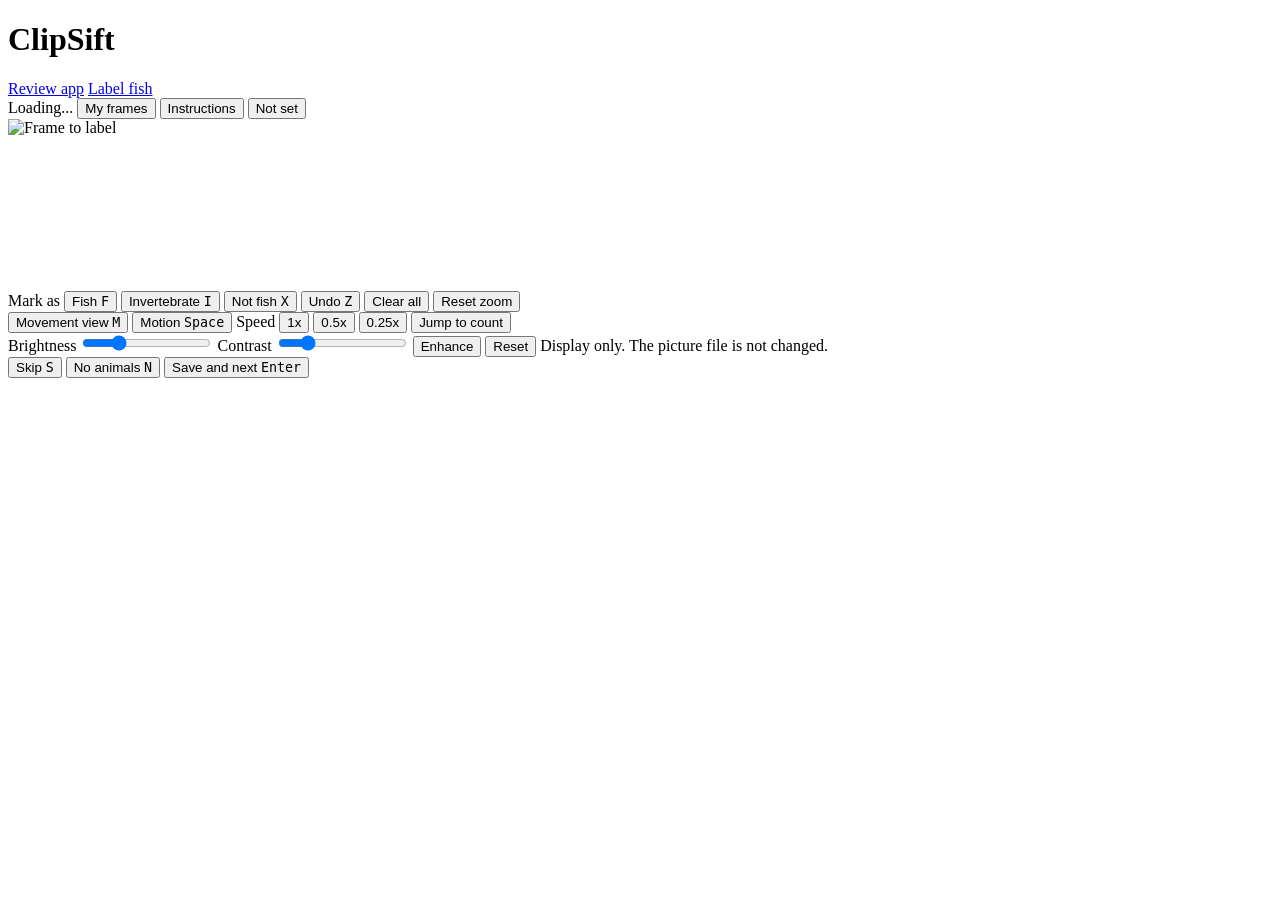
==== app/static/label.html @ 730f6fee "Add shared labeller and fish detector backend Blind double labelling with species, not-fish marks, m" ====
<!doctype html>
<html lang="en">
<head>
<meta charset="utf-8">
<meta name="viewport" content="width=device-width, initial-scale=1">
<meta name="robots" content="noindex,nofollow">
<title>ClipSift: label fish</title>
<link rel="stylesheet" href="/static/style.css">
<link rel="stylesheet" href="/static/label.css">
</head>
<body class="label-page">
<header class="topbar">
  <h1>ClipSift</h1>
  <nav class="topnav" aria-label="Pages">
    <a class="btn quiet" href="/">Review app</a>
    <a class="btn" href="/label.html" aria-current="page">Label fish</a>
  </nav>
  <span id="progress" class="lb-progress" aria-live="polite">Loading...</span>
  <span class="spacer"></span>
  <button type="button" id="btn-mine" title="See and edit the frames you already did">My frames</button>
  <button type="button" id="btn-help" aria-expanded="false" aria-controls="help-panel">Instructions</button>
  <button type="button" id="btn-who" class="linkish" title="Change who is labelling">Not set</button>
</header>

<section id="help-panel" class="lb-help" aria-label="Instructions" hidden>
  <h2>How to label</h2>
  <ul>
    <li>Mark each animal you are confident about. One click per animal.</li>
    <li>Mark only what is clearly there in this frame. The clip is only there to help you see.</li>
    <li>You are confident when you can see at least two of these: shape, anatomy, colour or a flash, movement.</li>
    <li>When you are unsure, leave it out.</li>
    <li>Mark fish (<kbd>F</kbd>) and invertebrates such as crabs (<kbd>I</kbd>). Pick the type before you click.</li>
    <li>Use Not fish (<kbd>X</kbd>) for things that could fool a computer, like algae or the pipe. You don't need to mark every one.</li>
    <li>If the frame has no animals, press <b>No animals</b> (<kbd>N</kbd>).</li>
    <li>Right-click a dot to change its type, set a species if you know it, or remove it. Species is optional.</li>
  </ul>
  <p class="hint">Zoom with the mouse wheel and drag to move. Hold <kbd>Space</kbd> (or press Motion) to play the 10 second clip in the picture, 5 seconds before to 5 seconds after the frame. It is the same zoom, and your dots stay on top. Use 0.25x to slow it down. Count only what is in the frame during the <b>Count frame</b> second. Dots cannot be added while the clip plays. <b>Movement view</b> (<kbd>M</kbd>) shows what changed, in black and white, and you can mark in either view. Click a dot to remove it. Another person labels every frame too, on their own. You never see their marks, and there are no computer suggestions here, so label what you see.</p>
  <button type="button" id="help-close">Got it</button>
</section>

<div id="msg" class="message" role="status" aria-live="polite" hidden></div>

<main class="lb-main">
  <div class="lb-stage-wrap">
    <div id="stage" class="lb-stage" tabindex="-1" aria-label="Frame to label. Click to place a dot.">
      <div id="plane" class="lb-plane">
        <img id="frame" alt="Frame to label" draggable="false" decoding="async">
        <img id="diff" alt="Movement view: bright areas changed during the 10 seconds around this frame" draggable="false" decoding="async" hidden>
        <video id="clip" muted loop playsinline preload="auto" hidden></video>
      </div>
      <canvas id="dots" class="lb-dots"></canvas>
      <div id="clip-hud" class="lb-hud" hidden>
        <div id="hud-count" class="lb-countmark" hidden>Count frame</div>
        <div class="lb-hud-bottom">
          <span id="hud-time" class="lb-hud-time">-5.0 s</span>
          <span class="lb-track" aria-hidden="true"><span id="hud-window" class="lb-track-win"></span><span id="hud-head" class="lb-track-head"></span></span>
          <span id="hud-speed" class="lb-hud-time"></span>
        </div>
      </div>
      <div id="loading" class="lb-center" hidden>Loading frame...</div>
      <div id="done-panel" class="lb-center lb-done" hidden>
        <p id="done-text"></p>
        <button type="button" id="done-review" class="primary">Review my frames</button>
      </div>
    </div>
    <div class="lb-statusline">
      <span id="frame-info" class="hint"></span>
      <span id="mark-count" class="lb-count" aria-live="polite"></span>
    </div>
  </div>

  <div class="lb-tools">
    <div class="lb-row">
      <span class="lbl">Mark as</span>
      <button type="button" id="k-fish" class="kind fish" aria-pressed="true">Fish <kbd>F</kbd></button>
      <button type="button" id="k-inv" class="kind inv" aria-pressed="false">Invertebrate <kbd>I</kbd></button>
      <button type="button" id="k-nf" class="kind nf" aria-pressed="false" title="Something that looks like a fish to a computer but is not">Not fish <kbd>X</kbd></button>
      <button type="button" id="b-undo">Undo <kbd>Z</kbd></button>
      <button type="button" id="b-clear">Clear all</button>
      <button type="button" id="b-fit">Reset zoom</button>
    </div>
    <div class="lb-row lb-picker" id="nf-picker" hidden>
      <span class="lbl">What is it?</span>
      <span id="nf-cats" class="lb-cats" role="group" aria-label="Not fish category"></span>
    </div>
    <div class="lb-row lb-views">
      <button type="button" id="b-movement" aria-pressed="false" title="Black and white view of what changed. Bright areas moved. Marking works in either view. (M)">Movement view <kbd>M</kbd></button>
      <button type="button" id="b-motion" aria-pressed="false" title="Play the 10 second clip in the picture. Press to start or stop, or hold Space.">Motion <kbd>Space</kbd></button>
      <span class="lbl">Speed</span>
      <span class="lb-speeds" role="group" aria-label="Clip speed">
        <button type="button" data-speed="1" aria-pressed="true">1x</button>
        <button type="button" data-speed="0.5" aria-pressed="false">0.5x</button>
        <button type="button" data-speed="0.25" aria-pressed="false" title="Slowest. The protocol encourages 0.25x.">0.25x</button>
      </span>
      <button type="button" id="b-jump" title="Start the clip 2 seconds before the Count frame">Jump to count</button>
    </div>
    <div class="lb-row lb-sliders">
      <label>Brightness <input type="range" id="s-bright" min="50" max="250" value="100"></label>
      <label>Contrast <input type="range" id="s-contrast" min="50" max="300" value="100"></label>
      <button type="button" id="b-enhance" aria-pressed="false" title="Stronger contrast and colour">Enhance</button>
      <button type="button" id="b-reset" title="Brightness, contrast and Enhance back to normal">Reset</button>
      <span class="hint">Display only. The picture file is not changed.</span>
    </div>
    <div class="lb-row lb-actions">
      <button type="button" id="b-skip" title="Leave this frame for someone else (S)">Skip <kbd>S</kbd></button>
      <button type="button" id="b-none" title="Nothing here (N)">No animals <kbd>N</kbd></button>
      <button type="button" id="b-save" class="primary">Save and next <kbd>Enter</kbd></button>
    </div>
  </div>
</main>

<section id="mine-panel" class="lb-mine" aria-label="My frames" hidden>
  <div class="lb-mine-head"><h2>My frames</h2><button type="button" id="mine-close">Close</button></div>
  <p class="hint">Only your own frames are listed. Click one to look at it again and change it.</p>
  <ul id="mine-list" class="lb-mine-list"></ul>
</section>

<div id="who-dialog" class="lb-modal" role="dialog" aria-modal="true" aria-labelledby="who-h" hidden>
  <div class="lb-modal-box">
    <h2 id="who-h">Who is labelling?</h2>
    <p class="hint">Pick your name. This browser will remember it. It is only a label for your marks, not a login.</p>
    <div id="who-buttons" class="lb-who-buttons"></div>
    <form id="who-other" class="lb-row" autocomplete="off">
      <label>Someone else <input id="who-text" type="text" maxlength="40" placeholder="Your name"></label>
      <button type="submit">Use this name</button>
    </form>
  </div>
</div>

<div id="ctx-menu" class="lb-menu" role="menu" aria-label="Dot options" hidden>
  <div id="cm-title" class="lb-menu-title"></div>
  <div id="cm-main">
    <button type="button" role="menuitem" id="cm-to-fish">Change to fish</button>
    <button type="button" role="menuitem" id="cm-to-inv">Change to invertebrate</button>
    <button type="button" role="menuitem" id="cm-to-nf">Change to not fish</button>
    <button type="button" role="menuitem" id="cm-category">Set category...</button>
    <button type="button" role="menuitem" id="cm-species">Set species...</button>
    <button type="button" role="menuitem" id="cm-clear">Clear species</button>
    <button type="button" role="menuitem" id="cm-remove">Remove dot</button>
  </div>
  <div id="cm-cat" hidden>
    <div id="cm-cat-list"></div>
    <button type="button" id="cm-cat-back">Back</button>
  </div>
  <div id="cm-sp" class="lb-menu-sp" hidden>
    <label for="cm-sp-input">Species (optional)</label>
    <input id="cm-sp-input" type="text" role="combobox" aria-autocomplete="list" aria-expanded="false" aria-controls="cm-sp-list" autocomplete="off" maxlength="80" placeholder="Start typing, or write your own">
    <ul id="cm-sp-list" role="listbox" aria-label="Matching species"></ul>
    <div class="lb-row"><button type="button" id="cm-sp-ok" class="primary">Set</button><button type="button" id="cm-sp-back">Back</button></div>
  </div>
</div>

<script src="/static/label.js"></script>
</body>
</html>
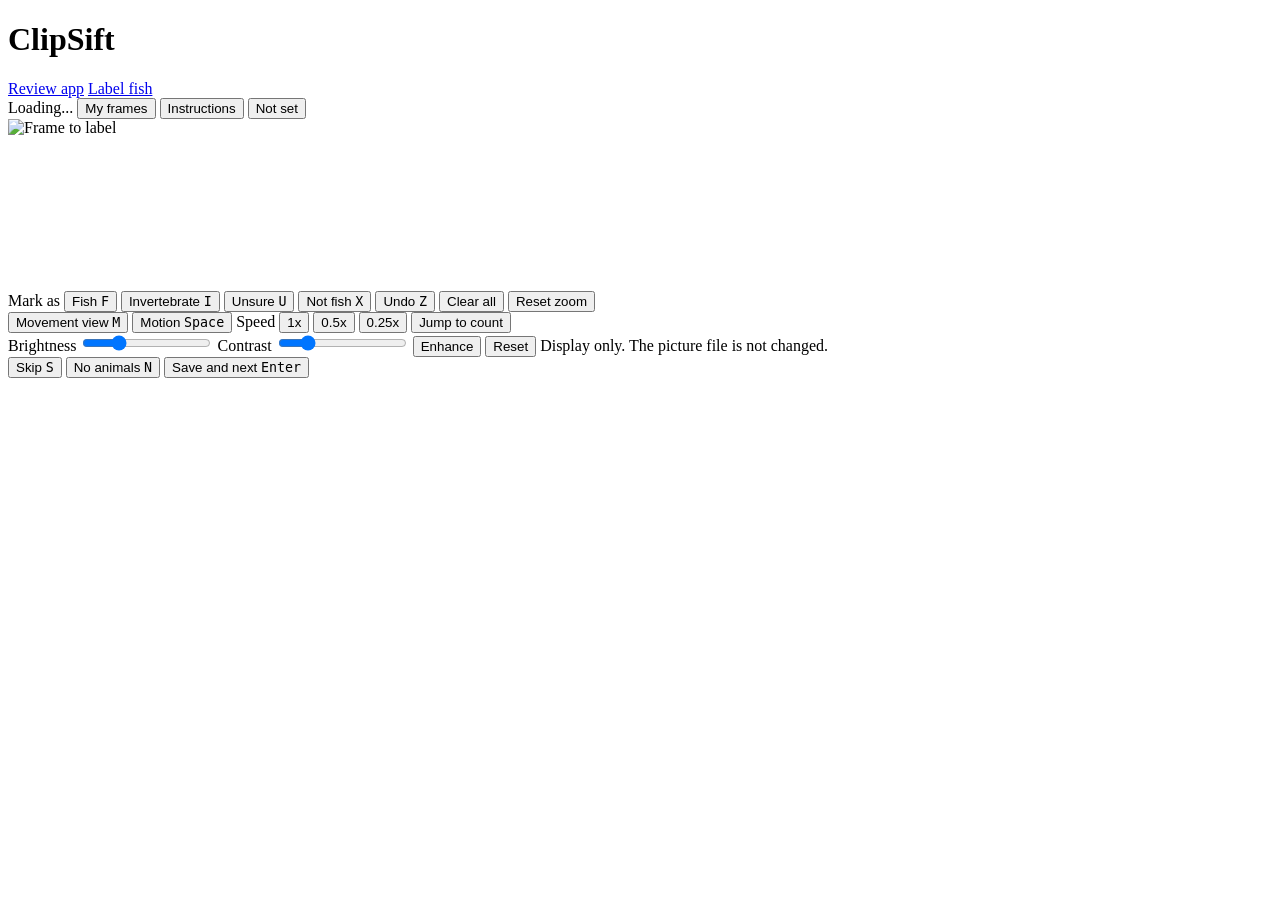
==== commit b87f1b5e: "Add labelling protocol, calibration mode and static filter Unsure and not-fish marks, right-click do" ====
--- a/app/static/label.html
+++ b/app/static/label.html
@@ -24,17 +24,25 @@
 
 <section id="help-panel" class="lb-help" aria-label="Instructions" hidden>
   <h2>How to label</h2>
+  <p><b>Work in this order:</b></p>
+  <ol>
+    <li>Look at the frame.</li>
+    <li>Play the clip (<kbd>Space</kbd>).</li>
+    <li>Switch to Movement view (<kbd>M</kbd>).</li>
+    <li>Then finish marking.</li>
+  </ol>
   <ul>
-    <li>Mark each animal you are confident about. One click per animal.</li>
-    <li>Mark only what is clearly there in this frame. The clip is only there to help you see.</li>
+    <li>Mark what is in this frame, not what shows up somewhere else in the clip.</li>
+    <li>Movement counts as evidence. An animal that is hard to see in the still but moves in the clip is a confident mark.</li>
+    <li>Mark every animal you are confident about. One click per animal. Pick the type before you click: fish (<kbd>F</kbd>) or invertebrate such as a crab (<kbd>I</kbd>).</li>
+    <li>Use Unsure (<kbd>U</kbd>) for maybes: something that might be an animal but does not meet the rule. Faint fish in a school are the usual case. Unsure marks are never counted.</li>
+    <li>Press <b>No animals</b> (<kbd>N</kbd>) only after you have checked both the clip and the Movement view.</li>
+    <li>Use Not fish (<kbd>X</kbd>) sparingly: at most 3 per frame, and only for things that truly look like a fish. Skip the pipe and ordinary seabed, because software handles those.</li>
     <li>You are confident when you can see at least two of these: shape, anatomy, colour or a flash, movement.</li>
-    <li>When you are unsure, leave it out.</li>
-    <li>Mark fish (<kbd>F</kbd>) and invertebrates such as crabs (<kbd>I</kbd>). Pick the type before you click.</li>
-    <li>Use Not fish (<kbd>X</kbd>) for things that could fool a computer, like algae or the pipe. You don't need to mark every one.</li>
-    <li>If the frame has no animals, press <b>No animals</b> (<kbd>N</kbd>).</li>
-    <li>Right-click a dot to change its type, set a species if you know it, or remove it. Species is optional.</li>
+    <li>Right-click a dot to change its type (including to or from Unsure), set a species if you know it, or remove it. Species is optional.</li>
+    <li>Stick to your own name. Do not discuss frames until both people have saved them.</li>
   </ul>
-  <p class="hint">Zoom with the mouse wheel and drag to move. Hold <kbd>Space</kbd> (or press Motion) to play the 10 second clip in the picture, 5 seconds before to 5 seconds after the frame. It is the same zoom, and your dots stay on top. Use 0.25x to slow it down. Count only what is in the frame during the <b>Count frame</b> second. Dots cannot be added while the clip plays. <b>Movement view</b> (<kbd>M</kbd>) shows what changed, in black and white, and you can mark in either view. Click a dot to remove it. Another person labels every frame too, on their own. You never see their marks, and there are no computer suggestions here, so label what you see.</p>
+  <p class="hint">Zoom with the mouse wheel and drag to move. Hold <kbd>Space</kbd> (or press Motion) to play the 10 second clip in the picture, 5 seconds before to 5 seconds after the frame. It is the same zoom, and your dots stay on top. Use 0.25x to slow it down. Count only what is in the frame during the <b>Count frame</b> second. Dots cannot be added while the clip plays. <b>Movement view</b> shows what changed, in black and white, and you can mark in either view. Click a dot to remove it. Another person labels every frame too, on their own. You never see their marks, and there are no computer suggestions here, so label what you see.</p>
   <button type="button" id="help-close">Got it</button>
 </section>
 
@@ -67,6 +75,7 @@
       <span id="frame-info" class="hint"></span>
       <span id="mark-count" class="lb-count" aria-live="polite"></span>
     </div>
+    <p id="nf-hint" class="hint lb-nfhint" hidden></p>
   </div>
 
   <div class="lb-tools">
@@ -74,7 +83,8 @@
       <span class="lbl">Mark as</span>
       <button type="button" id="k-fish" class="kind fish" aria-pressed="true">Fish <kbd>F</kbd></button>
       <button type="button" id="k-inv" class="kind inv" aria-pressed="false">Invertebrate <kbd>I</kbd></button>
-      <button type="button" id="k-nf" class="kind nf" aria-pressed="false" title="Something that looks like a fish to a computer but is not">Not fish <kbd>X</kbd></button>
+      <button type="button" id="k-uns" class="kind uns" aria-pressed="false" title="Might be an animal but does not meet the rule. Shown as a dashed ring with a question mark. Never counted.">Unsure <kbd>U</kbd></button>
+      <button type="button" id="k-nf" class="kind nf" aria-pressed="false" title="Something that truly looks like a fish but is not. At most 3 per frame. Skip the pipe and ordinary seabed.">Not fish <kbd>X</kbd></button>
       <button type="button" id="b-undo">Undo <kbd>Z</kbd></button>
       <button type="button" id="b-clear">Clear all</button>
       <button type="button" id="b-fit">Reset zoom</button>
@@ -132,6 +142,7 @@
   <div id="cm-main">
     <button type="button" role="menuitem" id="cm-to-fish">Change to fish</button>
     <button type="button" role="menuitem" id="cm-to-inv">Change to invertebrate</button>
+    <button type="button" role="menuitem" id="cm-to-uns">Change to unsure</button>
     <button type="button" role="menuitem" id="cm-to-nf">Change to not fish</button>
     <button type="button" role="menuitem" id="cm-category">Set category...</button>
     <button type="button" role="menuitem" id="cm-species">Set species...</button>
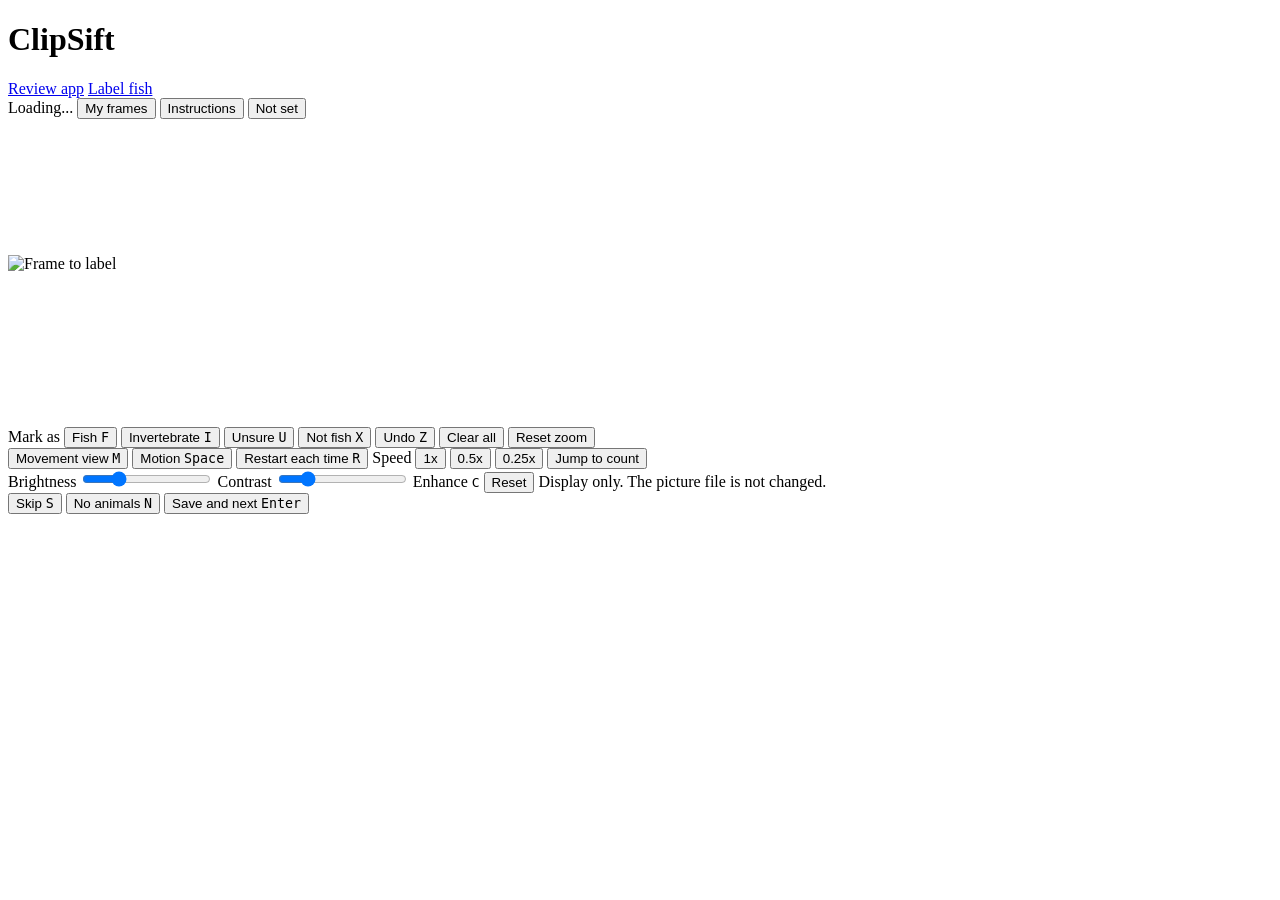
==== commit ce5dfec0: "Add tagger tools to the review app and label page Hold Space to play the clip in the picture on the " ====
--- a/app/static/label.html
+++ b/app/static/label.html
@@ -39,10 +39,10 @@
     <li>Press <b>No animals</b> (<kbd>N</kbd>) only after you have checked both the clip and the Movement view.</li>
     <li>Use Not fish (<kbd>X</kbd>) sparingly: at most 3 per frame, and only for things that truly look like a fish. Skip the pipe and ordinary seabed, because software handles those.</li>
     <li>You are confident when you can see at least two of these: shape, anatomy, colour or a flash, movement.</li>
-    <li>Right-click a dot to change its type (including to or from Unsure), set a species if you know it, or remove it. Species is optional.</li>
+    <li>Right-click a dot to change its type (including to or from Unsure), set a species if you know it, or remove it. Species is optional. The list shows fish for a fish mark and invertebrates for an invertebrate mark, and you can switch between common and scientific names.</li>
     <li>Stick to your own name. Do not discuss frames until both people have saved them.</li>
   </ul>
-  <p class="hint">Zoom with the mouse wheel and drag to move. Hold <kbd>Space</kbd> (or press Motion) to play the 10 second clip in the picture, 5 seconds before to 5 seconds after the frame. It is the same zoom, and your dots stay on top. Use 0.25x to slow it down. Count only what is in the frame during the <b>Count frame</b> second. Dots cannot be added while the clip plays. <b>Movement view</b> shows what changed, in black and white, and you can mark in either view. Click a dot to remove it. Another person labels every frame too, on their own. You never see their marks, and there are no computer suggestions here, so label what you see.</p>
+  <p class="hint">Zoom with the mouse wheel and drag to move. Hold <kbd>Space</kbd> (or press Motion) to play the 10 second clip in the picture, 5 seconds before to 5 seconds after the frame. It is the same zoom, and your dots stay on top. It starts from the beginning each time; turn off Restart each time (<kbd>R</kbd>) to carry on from where it stopped. Use 0.25x to slow it down. Count only what is in the frame during the <b>Count frame</b> second. Dots cannot be added while the clip plays. <b>Enhance</b> (<kbd>C</kbd>) has Light, Strong and Silhouette settings; they change the display only. <b>Movement view</b> shows what changed, in black and white, and you can mark in either view. Click a dot to remove it. Another person labels every frame too, on their own. You never see their marks, and there are no computer suggestions here, so label what you see.</p>
   <button type="button" id="help-close">Got it</button>
 </section>
 
@@ -54,7 +54,7 @@
       <div id="plane" class="lb-plane">
         <img id="frame" alt="Frame to label" draggable="false" decoding="async">
         <img id="diff" alt="Movement view: bright areas changed during the 10 seconds around this frame" draggable="false" decoding="async" hidden>
-        <video id="clip" muted loop playsinline preload="auto" hidden></video>
+        <video id="clip" muted loop playsinline preload="auto"></video>
       </div>
       <canvas id="dots" class="lb-dots"></canvas>
       <div id="clip-hud" class="lb-hud" hidden>
@@ -96,6 +96,7 @@
     <div class="lb-row lb-views">
       <button type="button" id="b-movement" aria-pressed="false" title="Black and white view of what changed. Bright areas moved. Marking works in either view. (M)">Movement view <kbd>M</kbd></button>
       <button type="button" id="b-motion" aria-pressed="false" title="Play the 10 second clip in the picture. Press to start or stop, or hold Space.">Motion <kbd>Space</kbd></button>
+      <button type="button" id="b-restart" aria-pressed="true" title="On: the clip starts from the beginning each time. Off: it carries on from where it stopped. (R)">Restart each time <kbd>R</kbd></button>
       <span class="lbl">Speed</span>
       <span class="lb-speeds" role="group" aria-label="Clip speed">
         <button type="button" data-speed="1" aria-pressed="true">1x</button>
@@ -107,7 +108,8 @@
     <div class="lb-row lb-sliders">
       <label>Brightness <input type="range" id="s-bright" min="50" max="250" value="100"></label>
       <label>Contrast <input type="range" id="s-contrast" min="50" max="300" value="100"></label>
-      <button type="button" id="b-enhance" aria-pressed="false" title="Stronger contrast and colour">Enhance</button>
+      <span class="lbl">Enhance <kbd>C</kbd></span>
+      <span id="enhance-group" class="enhance-group" role="group" aria-label="Enhance preset"></span>
       <button type="button" id="b-reset" title="Brightness, contrast and Enhance back to normal">Reset</button>
       <span class="hint">Display only. The picture file is not changed.</span>
     </div>
@@ -156,11 +158,16 @@
   <div id="cm-sp" class="lb-menu-sp" hidden>
     <label for="cm-sp-input">Species (optional)</label>
     <input id="cm-sp-input" type="text" role="combobox" aria-autocomplete="list" aria-expanded="false" aria-controls="cm-sp-list" autocomplete="off" maxlength="80" placeholder="Start typing, or write your own">
+    <div class="lb-menu-names" role="group" aria-label="Species names">Names
+      <button type="button" data-names="common" aria-pressed="true">Common</button>
+      <button type="button" data-names="scientific" aria-pressed="false">Scientific</button>
+    </div>
     <ul id="cm-sp-list" role="listbox" aria-label="Matching species"></ul>
     <div class="lb-row"><button type="button" id="cm-sp-ok" class="primary">Set</button><button type="button" id="cm-sp-back">Back</button></div>
   </div>
 </div>
 
+<script src="/static/display.js"></script>
 <script src="/static/label.js"></script>
 </body>
 </html>
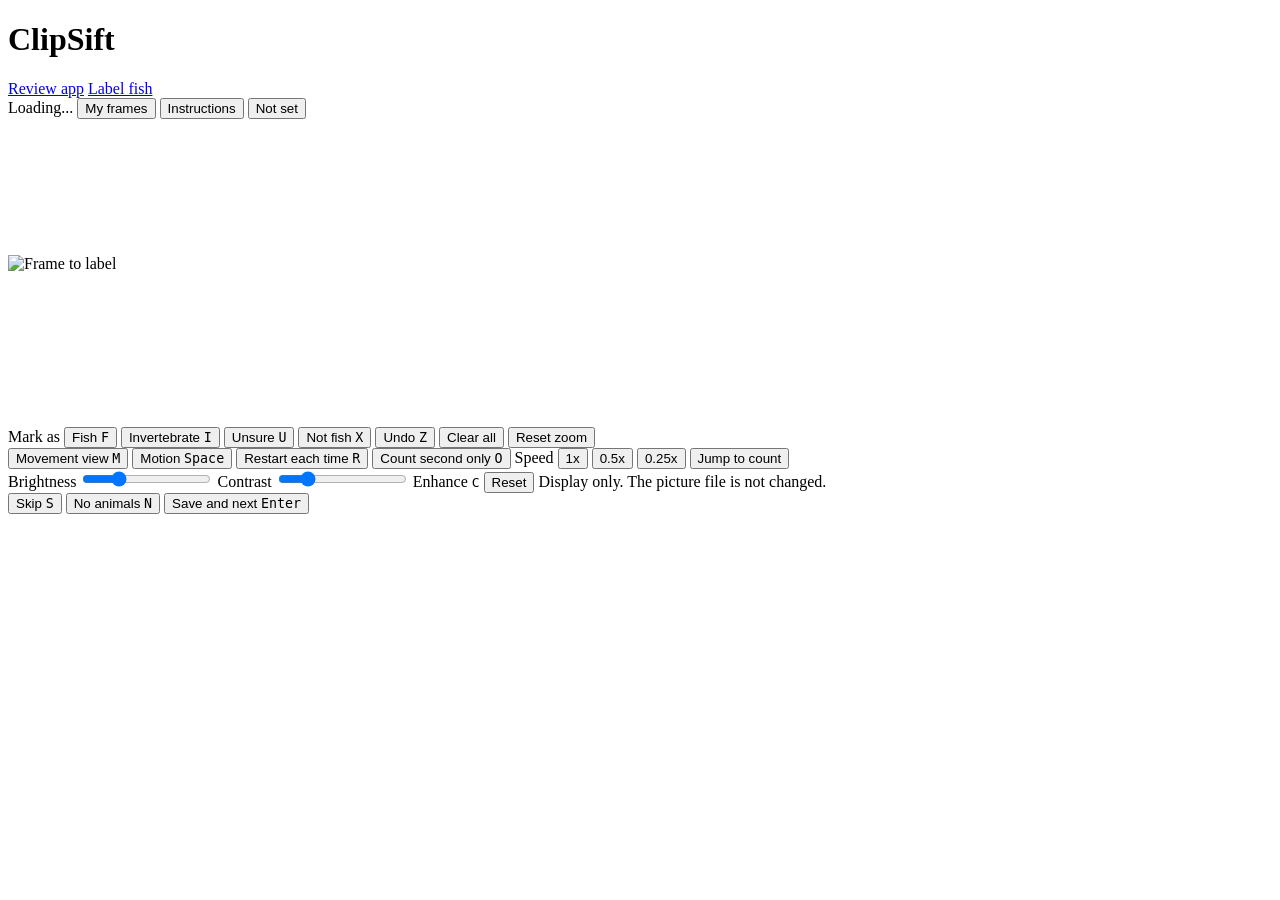
==== commit 992f68ab: "Add draggable playhead and count second loop Both pages: drag the playhead through the clip, and a C" ====
--- a/app/static/label.html
+++ b/app/static/label.html
@@ -42,7 +42,7 @@
     <li>Right-click a dot to change its type (including to or from Unsure), set a species if you know it, or remove it. Species is optional. The list shows fish for a fish mark and invertebrates for an invertebrate mark, and you can switch between common and scientific names.</li>
     <li>Stick to your own name. Do not discuss frames until both people have saved them.</li>
   </ul>
-  <p class="hint">Zoom with the mouse wheel and drag to move. Hold <kbd>Space</kbd> (or press Motion) to play the 10 second clip in the picture, 5 seconds before to 5 seconds after the frame. It is the same zoom, and your dots stay on top. It starts from the beginning each time; turn off Restart each time (<kbd>R</kbd>) to carry on from where it stopped. Use 0.25x to slow it down. Count only what is in the frame during the <b>Count frame</b> second. Dots cannot be added while the clip plays. <b>Enhance</b> (<kbd>C</kbd>) has Light, Strong and Silhouette settings; they change the display only. <b>Movement view</b> shows what changed, in black and white, and you can mark in either view. Click a dot to remove it. Another person labels every frame too, on their own. You never see their marks, and there are no computer suggestions here, so label what you see.</p>
+  <p class="hint">Zoom with the mouse wheel and drag to move. Hold <kbd>Space</kbd> (or press Motion) to play the 10 second clip in the picture, 5 seconds before to 5 seconds after the frame. It is the same zoom, and your dots stay on top. It starts from the beginning each time; turn off Restart each time (<kbd>R</kbd>) to carry on from where it stopped. Drag the white playhead to move through the clip, and use Count second only (<kbd>O</kbd>) to loop just the count second. Use 0.25x to slow it down. Count only what is in the frame during the <b>Count frame</b> second. Dots cannot be added while the clip plays. <b>Enhance</b> (<kbd>C</kbd>) has Light, Strong and Silhouette settings; they change the display only. <b>Movement view</b> shows what changed, in black and white, and you can mark in either view. Click a dot to remove it. Another person labels every frame too, on their own. You never see their marks, and there are no computer suggestions here, so label what you see.</p>
   <button type="button" id="help-close">Got it</button>
 </section>
 
@@ -97,6 +97,7 @@
       <button type="button" id="b-movement" aria-pressed="false" title="Black and white view of what changed. Bright areas moved. Marking works in either view. (M)">Movement view <kbd>M</kbd></button>
       <button type="button" id="b-motion" aria-pressed="false" title="Play the 10 second clip in the picture. Press to start or stop, or hold Space.">Motion <kbd>Space</kbd></button>
       <button type="button" id="b-restart" aria-pressed="true" title="On: the clip starts from the beginning each time. Off: it carries on from where it stopped. (R)">Restart each time <kbd>R</kbd></button>
+      <button type="button" id="count-only" aria-pressed="false" title="On: only the 1 second Count frame plays, on a loop. Off: the full clip plays. (O)">Count second only <kbd>O</kbd></button>
       <span class="lbl">Speed</span>
       <span class="lb-speeds" role="group" aria-label="Clip speed">
         <button type="button" data-speed="1" aria-pressed="true">1x</button>
